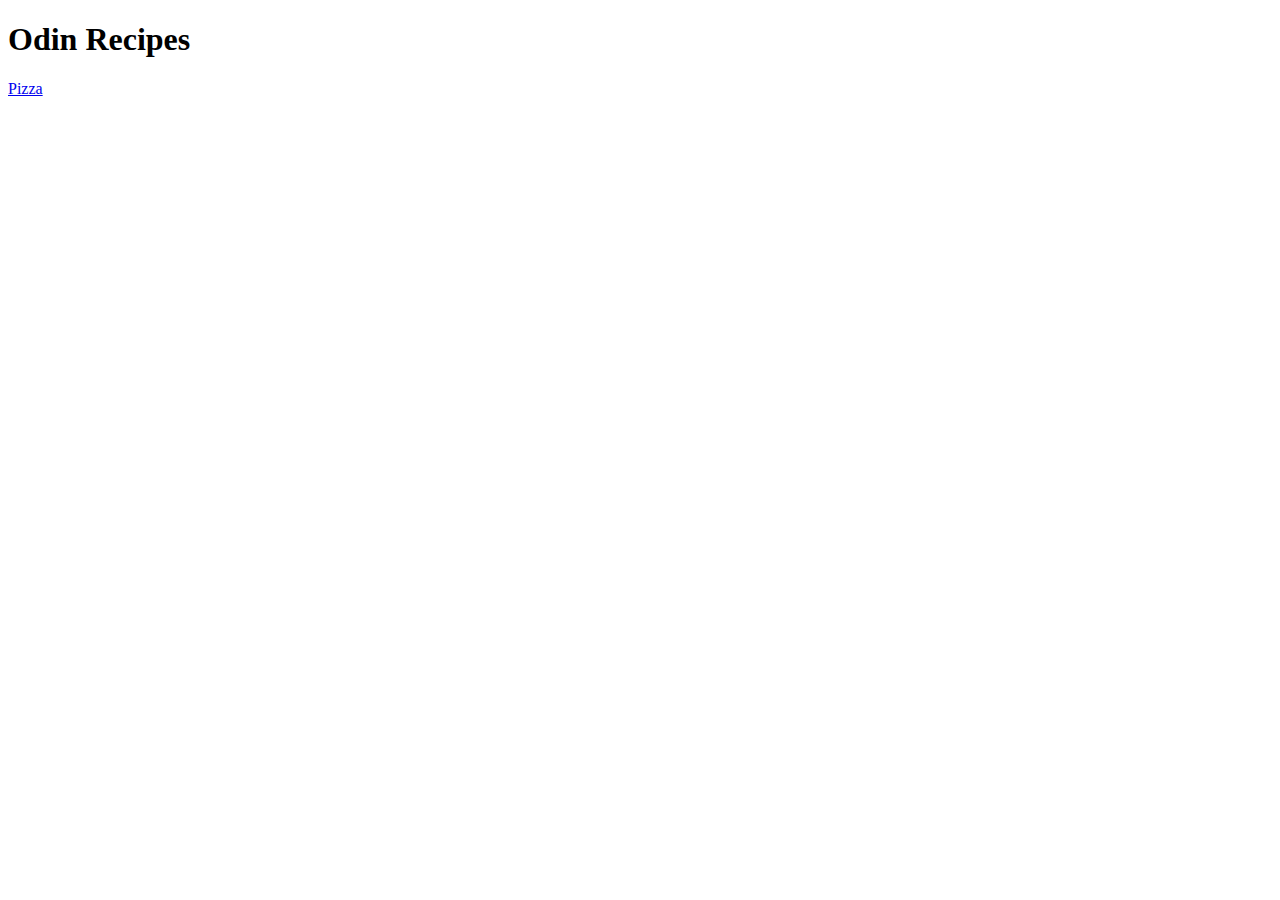
==== index.html @ b84365be "Add index.html and pizza recipe page" ====
<!DOCTYPE html>
<html lang="en">
<head>
    <meta charset="UTF-8">
    <!-- <meta name="color-scheme" content="light dark" /> -->
    <meta name="viewport" content="width=device-width, initial-scale=1.0">
    <meta name="keywords" content="one, two, three">
    <title>Odin Recipes</title>
</head>
<body>
    <h1>Odin Recipes</h1>
    <a href="recipes/pizza.html">Pizza</a>
</body>
</html>
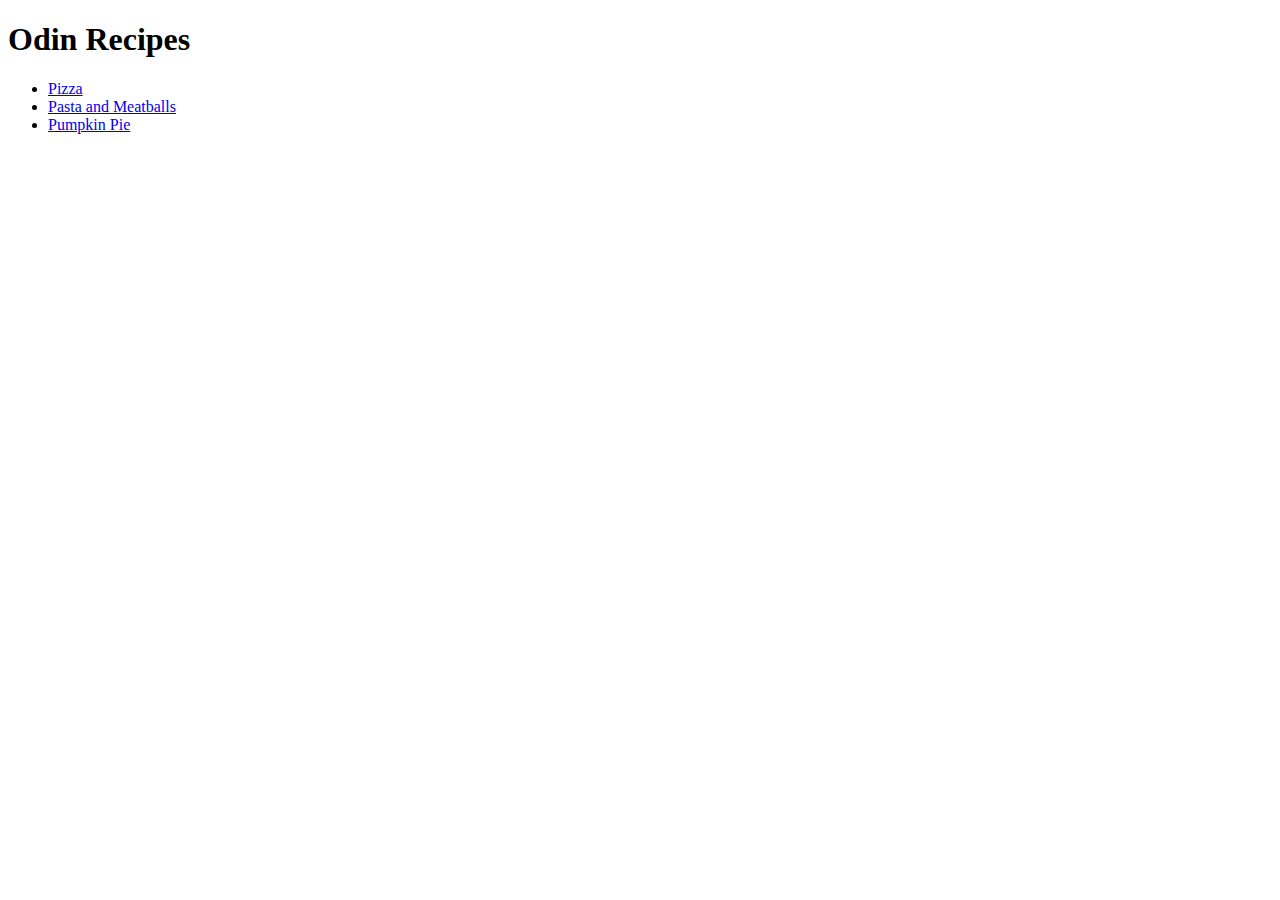
==== commit 74af1659: "Add two additional recipe pages" ====
--- a/index.html
+++ b/index.html
@@ -9,6 +9,10 @@
 </head>
 <body>
     <h1>Odin Recipes</h1>
-    <a href="recipes/pizza.html">Pizza</a>
+    <ul>
+        <li><a href="recipes/pizza.html">Pizza</a></li>
+        <li><a href="recipes/pasta-and-meatballs.html">Pasta and Meatballs</a></li>
+        <li><a href="recipes/pumpkin-pie.html">Pumpkin Pie</a></li>
+    </ul>
 </body>
 </html>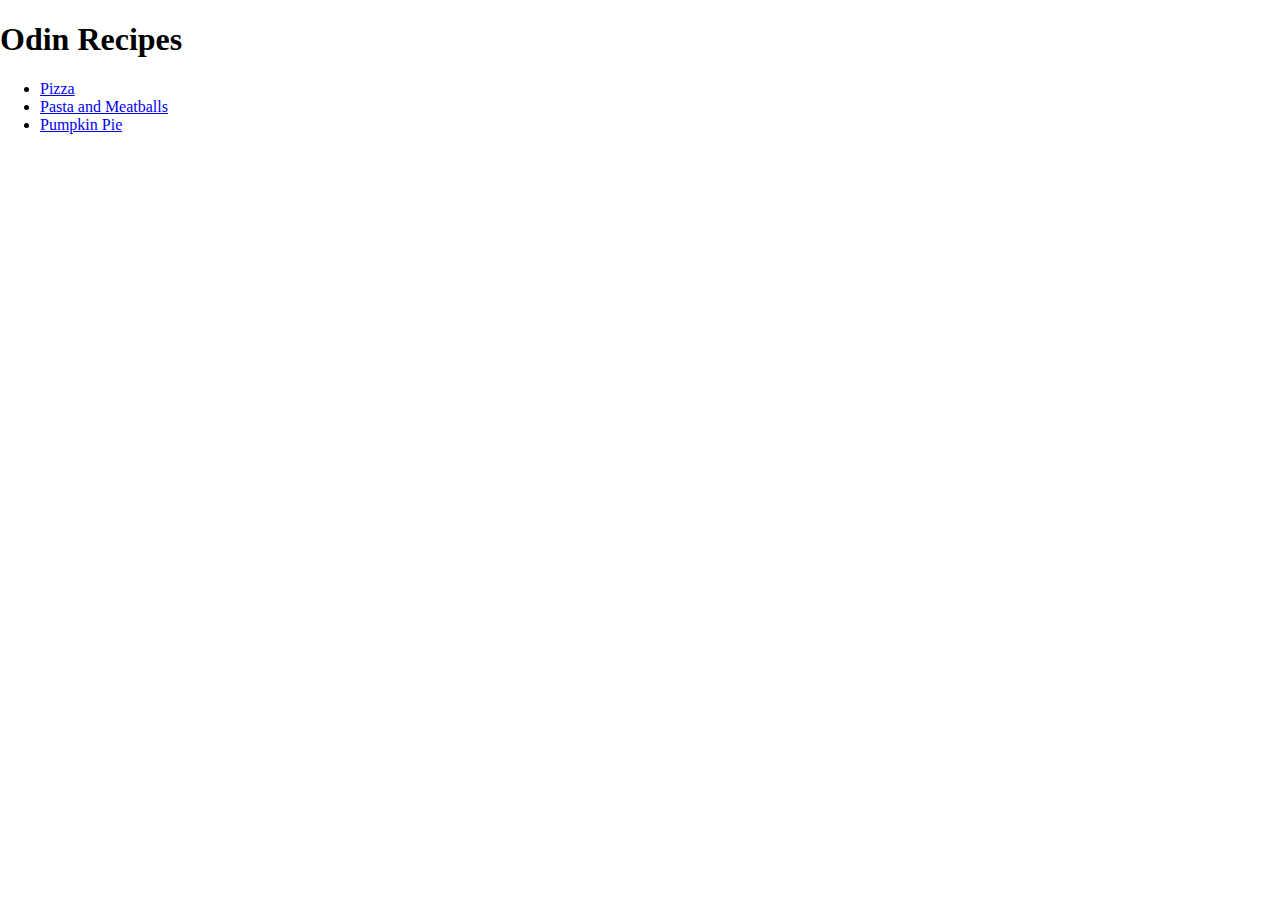
==== commit 50ef45ff: "Add nomralize and style css" ====
--- a/index.html
+++ b/index.html
@@ -6,6 +6,9 @@
     <meta name="viewport" content="width=device-width, initial-scale=1.0">
     <meta name="keywords" content="one, two, three">
     <title>Odin Recipes</title>
+
+    <link rel="stylesheet" href="css/normalize.css">
+    <link rel="stylesheet" href="css/style.css">
 </head>
 <body>
     <h1>Odin Recipes</h1>
--- a/css/style.css
+++ b/css/style.css
@@ -0,0 +1,42 @@
+/* Box Model Hack */
+* {
+    box-sizing: border-box;
+}
+
+/* Clear fix hack */
+.clearfix:after {
+    content: ".";
+    display: block;
+    clear: both;
+    visibility: hidden;
+    line-height: 0;
+    height: 0;
+}
+
+.clear {
+   clear: both;
+}
+
+/******************************************
+/* BASE STYLES
+/*******************************************/
+
+body {
+
+}
+
+
+/******************************************
+/* LAYOUT
+/*******************************************/
+header {
+
+}
+
+footer {
+
+}
+
+/******************************************
+/* ADDITIONAL STYLES
+/*******************************************/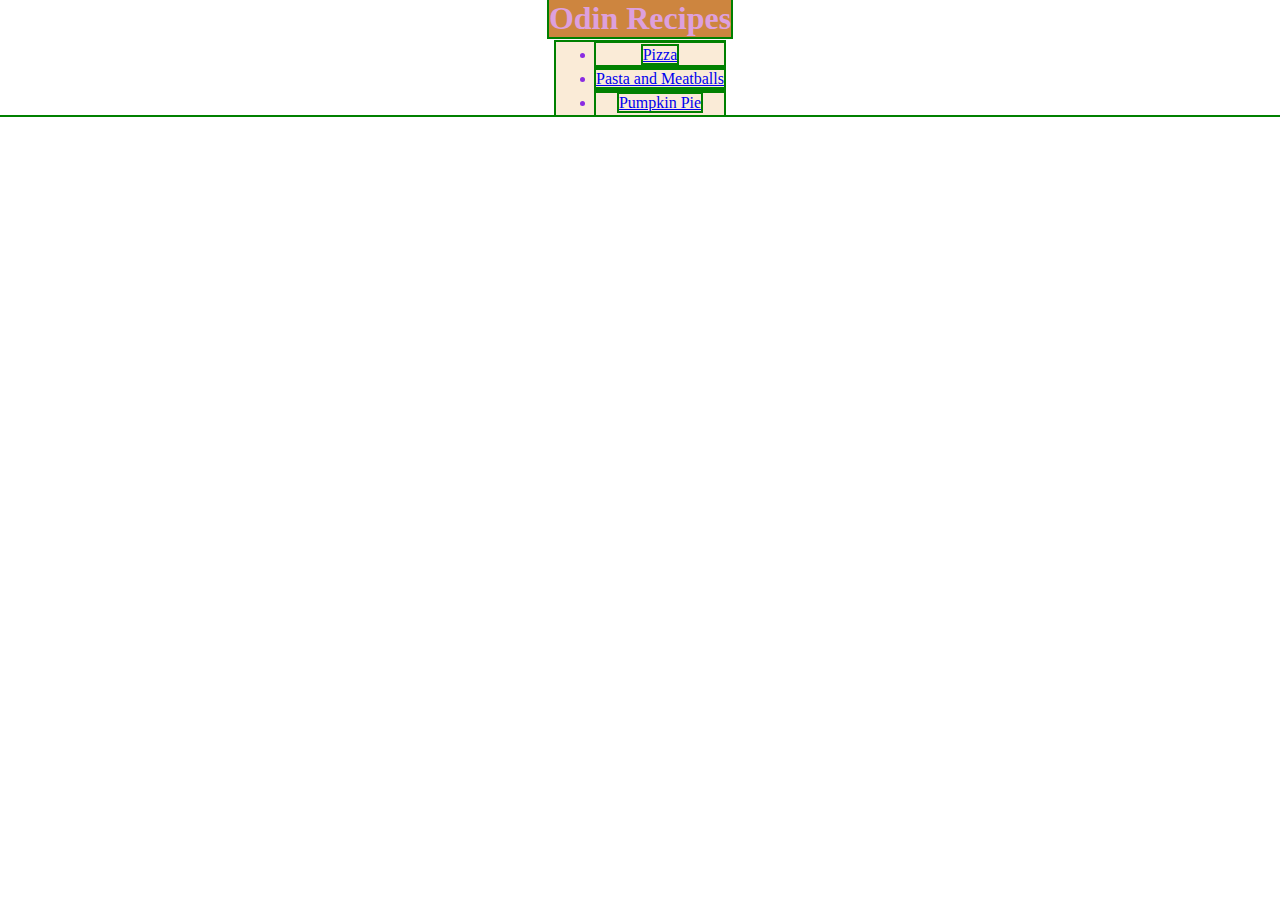
==== commit 63804fe4: "Add classes to and styling to elements" ====
--- a/index.html
+++ b/index.html
@@ -12,10 +12,12 @@
 </head>
 <body>
     <h1>Odin Recipes</h1>
-    <ul>
-        <li><a href="recipes/pizza.html">Pizza</a></li>
-        <li><a href="recipes/pasta-and-meatballs.html">Pasta and Meatballs</a></li>
-        <li><a href="recipes/pumpkin-pie.html">Pumpkin Pie</a></li>
-    </ul>
+    <div class="container">
+        <ul>
+            <li><a href="recipes/pizza.html">Pizza</a></li>
+            <li><a href="recipes/pasta-and-meatballs.html">Pasta and Meatballs</a></li>
+            <li><a href="recipes/pumpkin-pie.html">Pumpkin Pie</a></li>
+        </ul>
+    </div>
 </body>
 </html>--- a/css/style.css
+++ b/css/style.css
@@ -1,6 +1,9 @@
 /* Box Model Hack */
 * {
+    padding: 0;
+    margin: 0;
     box-sizing: border-box;
+    outline: 2px solid green;
 }
 
 /* Clear fix hack */
@@ -21,8 +24,30 @@
 /* BASE STYLES
 /*******************************************/
 
+
 body {
-
+    font-family: 'Georgia', 'Times New Roman', Times, serif;
+    display: flex;
+    flex-direction: column;
+    justify-content: center;
+    align-items: center;
+    text-align: center;
+}
+h1, h3 {
+    color: plum;
+    background-color: peru;
+    margin: 0;
+}
+ul, ol {
+    padding-inline-start: 40px;
+    padding-top: .1em;
+    background-color: antiquewhite;
+}
+li {
+    line-height: 1.5rem;
+    /* padding-top: .1rem;
+    padding-bottom: .1rem; */
+    color: blueviolet;
 }
 
 
@@ -37,6 +62,9 @@
 
 }
 
+.container{
+    margin-top: 5px;
+}
 /******************************************
 /* ADDITIONAL STYLES
 /*******************************************/